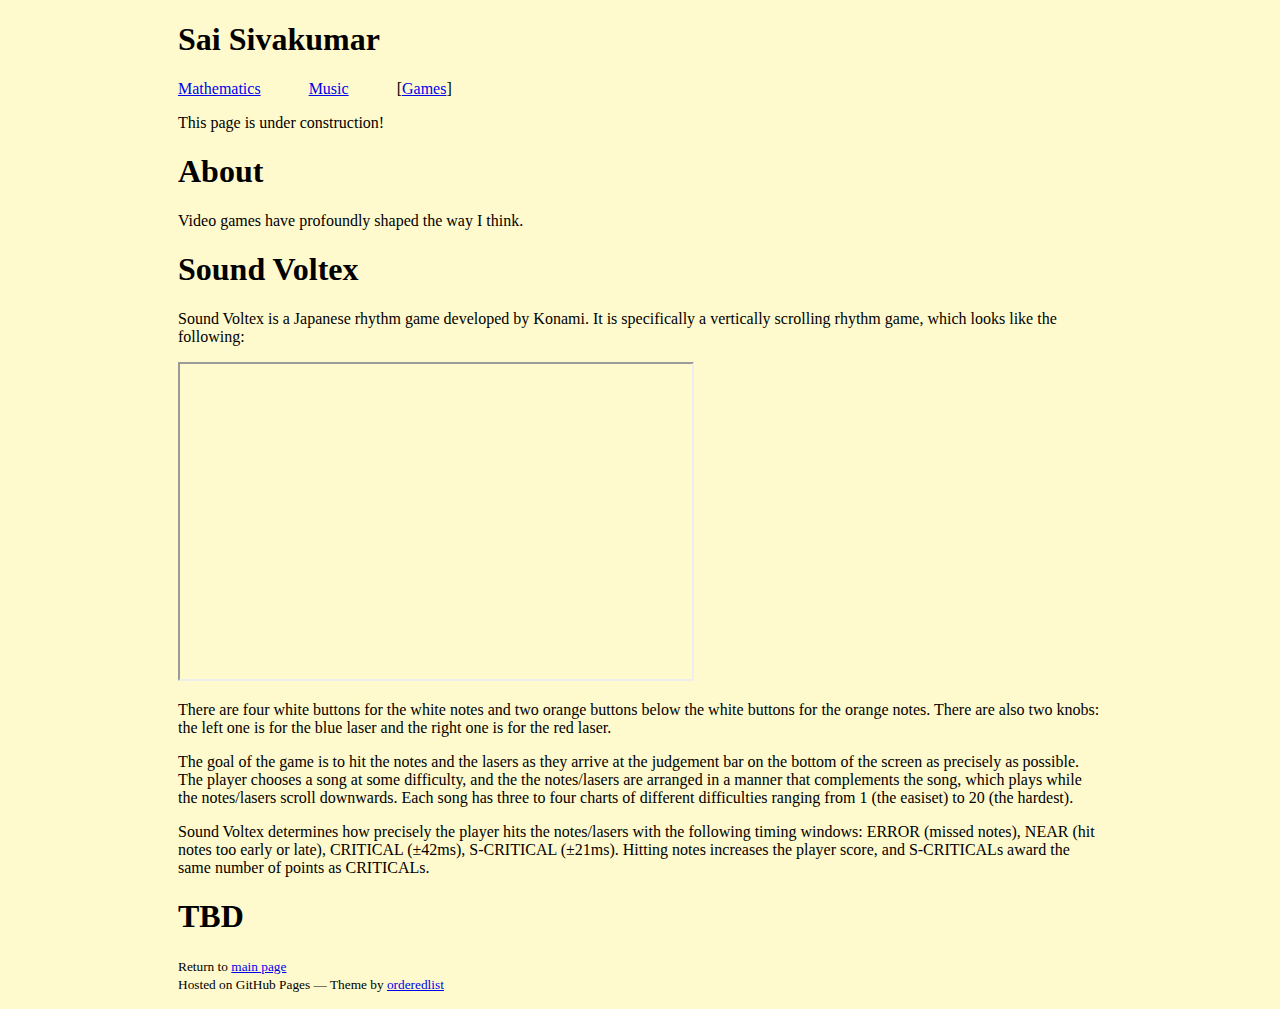
==== index.html @ e3c4ac56 "website first" ====
<!doctype html>
<html>
  <head>
    <meta charset="utf-8">
    <meta http-equiv="X-UA-Compatible" content="chrome=1">
    <title>sai sivakumar</title>
	<link rel="icon" type="image/x-icon" href="favicon.ico">
    <link rel="stylesheet" href="stylesheets/styles.css">
    <link rel="stylesheet" href="stylesheets/pygment_trac.css">
    <meta name="viewport" content="width=device-width">
    <!--[if lt IE 9]>
    <script src="//html5shiv.googlecode.com/svn/trunk/html5.js"></script>
    <![endif]-->
	<style>
	div {
	width: 924px;
	margin: auto;
	}
	</style>
  </head>
  <body style="background-color:lemonchiffon;">
    <div class="wrapper">
      <header>
        <h1>Sai Sivakumar</h1>
		<p><a href = "https://sivakumarsai.github.io">Mathematics</a>&emsp;&emsp;&emsp;<a href = "https://sivakumarsai.github.io/music">Music</a>&emsp;&emsp;&emsp;[<a href = "https://sivakumarsai.github.io/games">Games</a>]</p>
		<p>This page is under construction!</p>
      </header>
      <section>
        <h1>About</h1>
        <p>Video games have profoundly shaped the way I think.</p>
		<h1>Sound Voltex</h1>
		<p>Sound Voltex is a Japanese rhythm game developed by Konami. It is specifically a vertically scrolling rhythm game, which looks like the following:</p>
		<iframe width="512" height="315"
		src="https://www.youtube.com/embed/QxFUZrZ_sCM">
		</iframe>
		<p>There are four white buttons for the white notes and two orange buttons below the white buttons for the orange notes. There are also two knobs: the left one is for the blue laser and the right one is for the red laser.</p>
		<p>The goal of the game is to hit the notes and the lasers as they arrive at the judgement bar on the bottom of the screen as precisely as possible. The player chooses a song at some difficulty, and the the notes/lasers are arranged in a manner that complements the song, which plays while the notes/lasers scroll downwards. Each song has three to four charts of different difficulties ranging from 1 (the easiset) to 20 (the hardest).</p>
		<p>Sound Voltex determines how precisely the player hits the notes/lasers with the following timing windows: ERROR (missed notes), NEAR (hit notes too early or late), CRITICAL (±42ms), S-CRITICAL (±21ms). Hitting notes increases the player score, and S-CRITICALs award the same number of points as CRITICALs.</p>
		<h1>TBD</h1>
      </section>
      <footer>
        <p><small>Return to <a href="https://sivakumarsai.github.io">main page</a><br>Hosted on GitHub Pages &mdash; Theme by <a href="https://github.com/orderedlist">orderedlist</a></small></p>
      </footer>
    </div>
    <script src="javascripts/scale.fix.js"></script>
  </body>
</html>
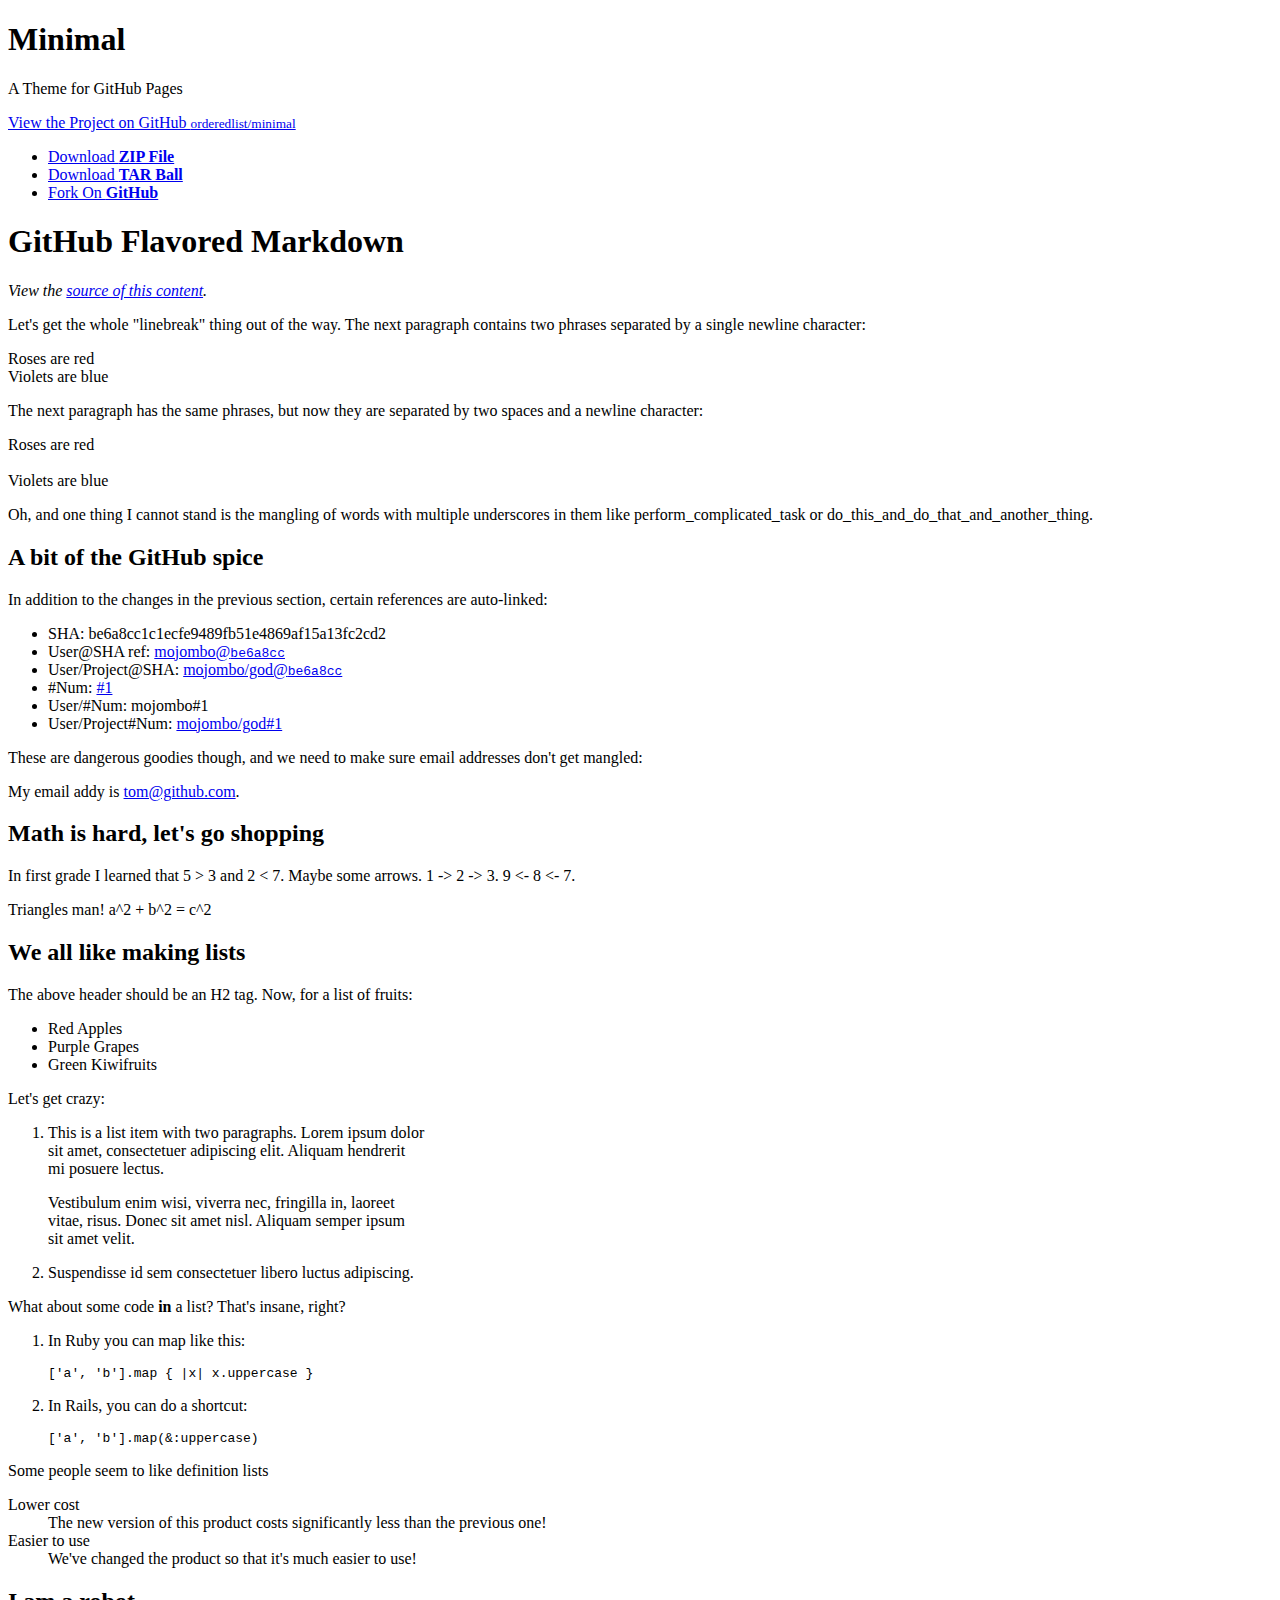
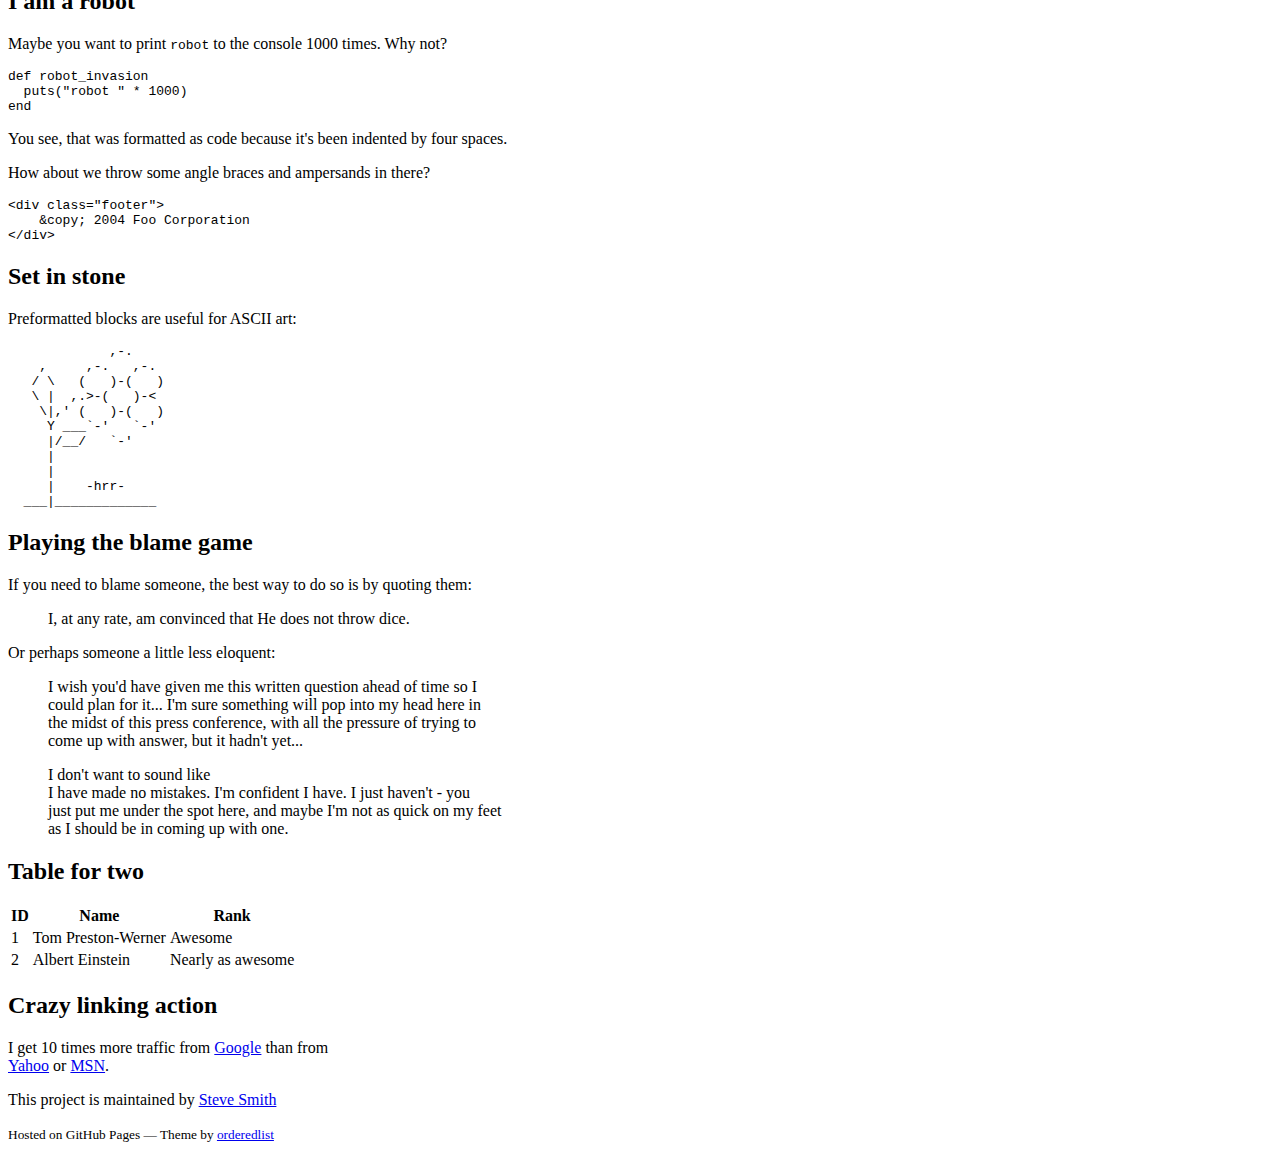
==== commit 6e25a047: "edit" ====
--- a/index.html
+++ b/index.html
@@ -3,45 +3,205 @@
   <head>
     <meta charset="utf-8">
     <meta http-equiv="X-UA-Compatible" content="chrome=1">
-    <title>sai sivakumar</title>
-	<link rel="icon" type="image/x-icon" href="favicon.ico">
+    <title>Minimal by Steve Smith</title>
+
     <link rel="stylesheet" href="stylesheets/styles.css">
     <link rel="stylesheet" href="stylesheets/pygment_trac.css">
     <meta name="viewport" content="width=device-width">
     <!--[if lt IE 9]>
     <script src="//html5shiv.googlecode.com/svn/trunk/html5.js"></script>
     <![endif]-->
-	<style>
-	div {
-	width: 924px;
-	margin: auto;
-	}
-	</style>
   </head>
-  <body style="background-color:lemonchiffon;">
+  <body>
     <div class="wrapper">
       <header>
-        <h1>Sai Sivakumar</h1>
-		<p><a href = "https://sivakumarsai.github.io">Mathematics</a>&emsp;&emsp;&emsp;<a href = "https://sivakumarsai.github.io/music">Music</a>&emsp;&emsp;&emsp;[<a href = "https://sivakumarsai.github.io/games">Games</a>]</p>
-		<p>This page is under construction!</p>
+        <h1>Minimal</h1>
+        <p>A Theme for GitHub Pages</p>
+        <p class="view"><a href="http://github.com/orderedlist/minimal">View the Project on GitHub <small>orderedlist/minimal</small></a></p>
+        <ul>
+          <li><a href="https://github.com/orderedlist/minimal/zipball/master">Download <strong>ZIP File</strong></a></li>
+          <li><a href="https://github.com/orderedlist/minimal/tarball/master">Download <strong>TAR Ball</strong></a></li>
+          <li><a href="http://github.com/orderedlist/minimal">Fork On <strong>GitHub</strong></a></li>
+        </ul>
       </header>
       <section>
-        <h1>About</h1>
-        <p>Video games have profoundly shaped the way I think.</p>
-		<h1>Sound Voltex</h1>
-		<p>Sound Voltex is a Japanese rhythm game developed by Konami. It is specifically a vertically scrolling rhythm game, which looks like the following:</p>
-		<iframe width="512" height="315"
-		src="https://www.youtube.com/embed/QxFUZrZ_sCM">
-		</iframe>
-		<p>There are four white buttons for the white notes and two orange buttons below the white buttons for the orange notes. There are also two knobs: the left one is for the blue laser and the right one is for the red laser.</p>
-		<p>The goal of the game is to hit the notes and the lasers as they arrive at the judgement bar on the bottom of the screen as precisely as possible. The player chooses a song at some difficulty, and the the notes/lasers are arranged in a manner that complements the song, which plays while the notes/lasers scroll downwards. Each song has three to four charts of different difficulties ranging from 1 (the easiset) to 20 (the hardest).</p>
-		<p>Sound Voltex determines how precisely the player hits the notes/lasers with the following timing windows: ERROR (missed notes), NEAR (hit notes too early or late), CRITICAL (±42ms), S-CRITICAL (±21ms). Hitting notes increases the player score, and S-CRITICALs award the same number of points as CRITICALs.</p>
-		<h1>TBD</h1>
+        <h1>GitHub Flavored Markdown</h1>
+
+        <p><em>View the <a href="http://github.github.com/github-flavored-markdown/sample_content.html">source of this content</a>.</em></p>
+
+        <p>Let's get the whole "linebreak" thing out of the way. The next paragraph contains two phrases separated by a single newline character:</p>
+
+        <p>Roses are red<br>
+        Violets are blue</p>
+
+        <p>The next paragraph has the same phrases, but now they are separated by two spaces and a newline character:</p>
+
+        <p>Roses are red<br><br>
+        Violets are blue</p>
+
+        <p>Oh, and one thing I cannot stand is the mangling of words with multiple underscores in them like perform_complicated_task or do_this_and_do_that_and_another_thing.</p>
+
+        <h2>A bit of the GitHub spice</h2>
+
+        <p>In addition to the changes in the previous section, certain references are auto-linked:</p>
+
+        <ul>
+          <li>SHA: be6a8cc1c1ecfe9489fb51e4869af15a13fc2cd2</li>
+          <li>User@SHA ref: <a href="https://github.com/mojombo/product/commit/be6a8cc1c1ecfe9489fb51e4869af15a13fc2cd2" class="commit-link">mojombo@<tt>be6a8cc</tt></a></li>
+          <li>User/Project@SHA: <a href="https://github.com/mojombo/god/commit/be6a8cc1c1ecfe9489fb51e4869af15a13fc2cd2" class="commit-link">mojombo/god@<tt>be6a8cc</tt></a></li>
+          <li>#Num: <a href="https://github.com/github/product/issues/1" class="issue-link" title="Baseline: What is up in the air right now?">#1</a></li>
+          <li>User/#Num: mojombo#1</li>
+          <li>User/Project#Num: <a href="https://github.com/mojombo/god/issues/1" class="issue-link" title="The server is not available (or you do not have permissions to access it)">mojombo/god#1</a></li>
+        </ul>
+
+        <p>These are dangerous goodies though, and we need to make sure email addresses don't get mangled:</p>
+
+        <p>My email addy is <a href="mailto:tom@github.com">tom@github.com</a>.</p>
+
+        <h2>Math is hard, let's go shopping</h2>
+
+        <p>In first grade I learned that 5 &gt; 3 and 2 &lt; 7. Maybe some arrows. 1 -&gt; 2 -&gt; 3. 9 &lt;- 8 &lt;- 7.</p>
+
+        <p>Triangles man! a^2 + b^2 = c^2</p>
+
+        <h2>We all like making lists</h2>
+
+        <p>The above header should be an H2 tag. Now, for a list of fruits:</p>
+
+        <ul>
+          <li>Red Apples</li>
+          <li>Purple Grapes</li>
+          <li>Green Kiwifruits</li>
+        </ul>
+
+        <p>Let's get crazy:</p>
+
+        <ol>
+          <li>
+            <p>This is a list item with two paragraphs. Lorem ipsum dolor<br>
+            sit amet, consectetuer adipiscing elit. Aliquam hendrerit<br>
+            mi posuere lectus.</p>
+
+            <p>Vestibulum enim wisi, viverra nec, fringilla in, laoreet<br>
+            vitae, risus. Donec sit amet nisl. Aliquam semper ipsum<br>
+            sit amet velit.</p>
+          </li>
+          <li><p>Suspendisse id sem consectetuer libero luctus adipiscing.</p></li>
+        </ol>
+
+        <p>What about some code <strong>in</strong> a list? That's insane, right?</p>
+
+        <ol>
+          <li>
+            <p>In Ruby you can map like this:</p>
+
+            <pre><code>['a', 'b'].map { |x| x.uppercase }</code></pre>
+          </li>
+          <li>
+            <p>In Rails, you can do a shortcut:</p>
+
+            <pre><code>['a', 'b'].map(&amp;:uppercase)</code></pre>
+          </li>
+        </ol>
+
+        <p>Some people seem to like definition lists</p>
+
+        <dl>
+          <dt>Lower cost</dt>
+          <dd>The new version of this product costs significantly less than the previous one!</dd>
+          <dt>Easier to use</dt>
+          <dd>We've changed the product so that it's much easier to use!</dd>
+        </dl>
+
+        <h2>I am a robot</h2>
+
+        <p>Maybe you want to print <code>robot</code> to the console 1000 times. Why not?</p>
+
+        <pre><code>def robot_invasion
+  puts("robot " * 1000)
+end
+</code></pre>
+
+        <p>You see, that was formatted as code because it's been indented by four spaces.</p>
+
+        <p>How about we throw some angle braces and ampersands in there?</p>
+
+        <pre><code>&lt;div class="footer"&gt;
+    &amp;copy; 2004 Foo Corporation
+&lt;/div&gt;
+</code></pre>
+
+        <h2>Set in stone</h2>
+
+        <p>Preformatted blocks are useful for ASCII art:</p>
+
+        <pre>             ,-.
+    ,     ,-.   ,-.
+   / \   (   )-(   )
+   \ |  ,.&gt;-(   )-&lt;
+    \|,' (   )-(   )
+     Y ___`-'   `-'
+     |/__/   `-'
+     |
+     |
+     |    -hrr-
+  ___|_____________
+</pre>
+
+        <h2>Playing the blame game</h2>
+
+        <p>If you need to blame someone, the best way to do so is by quoting them:</p>
+
+        <blockquote>
+        <p>I, at any rate, am convinced that He does not throw dice.</p>
+        </blockquote>
+
+        <p>Or perhaps someone a little less eloquent:</p>
+
+        <blockquote>
+        <p>I wish you'd have given me this written question ahead of time so I<br>
+        could plan for it... I'm sure something will pop into my head here in<br>
+        the midst of this press conference, with all the pressure of trying to<br>
+        come up with answer, but it hadn't yet...</p>
+
+        <p>I don't want to sound like<br>
+        I have made no mistakes. I'm confident I have. I just haven't - you<br>
+        just put me under the spot here, and maybe I'm not as quick on my feet<br>
+        as I should be in coming up with one.</p>
+        </blockquote>
+
+        <h2>Table for two</h2>
+
+        <table>
+          <tbody>
+        <tr>
+            <th>ID</th>
+        <th>Name</th>
+        <th>Rank</th>
+          </tr>
+          <tr>
+            <td>1</td>
+        <td>Tom Preston-Werner</td>
+        <td>Awesome</td>
+          </tr>
+          <tr>
+            <td>2</td>
+        <td>Albert Einstein</td>
+        <td>Nearly as awesome</td>
+          </tr>
+        </tbody>
+        </table>
+
+        <h2>Crazy linking action</h2>
+
+        <p>I get 10 times more traffic from <a href="http://google.com/" title="Google">Google</a> than from<br>
+        <a href="http://search.yahoo.com/" title="Yahoo Search">Yahoo</a> or <a href="http://search.msn.com/" title="MSN Search">MSN</a>.</p>
       </section>
       <footer>
-        <p><small>Return to <a href="https://sivakumarsai.github.io">main page</a><br>Hosted on GitHub Pages &mdash; Theme by <a href="https://github.com/orderedlist">orderedlist</a></small></p>
+        <p>This project is maintained by <a href="http://github.com/orderedlist">Steve Smith</a></p>
+        <p><small>Hosted on GitHub Pages &mdash; Theme by <a href="https://github.com/orderedlist">orderedlist</a></small></p>
       </footer>
     </div>
     <script src="javascripts/scale.fix.js"></script>
   </body>
-</html>+</html>
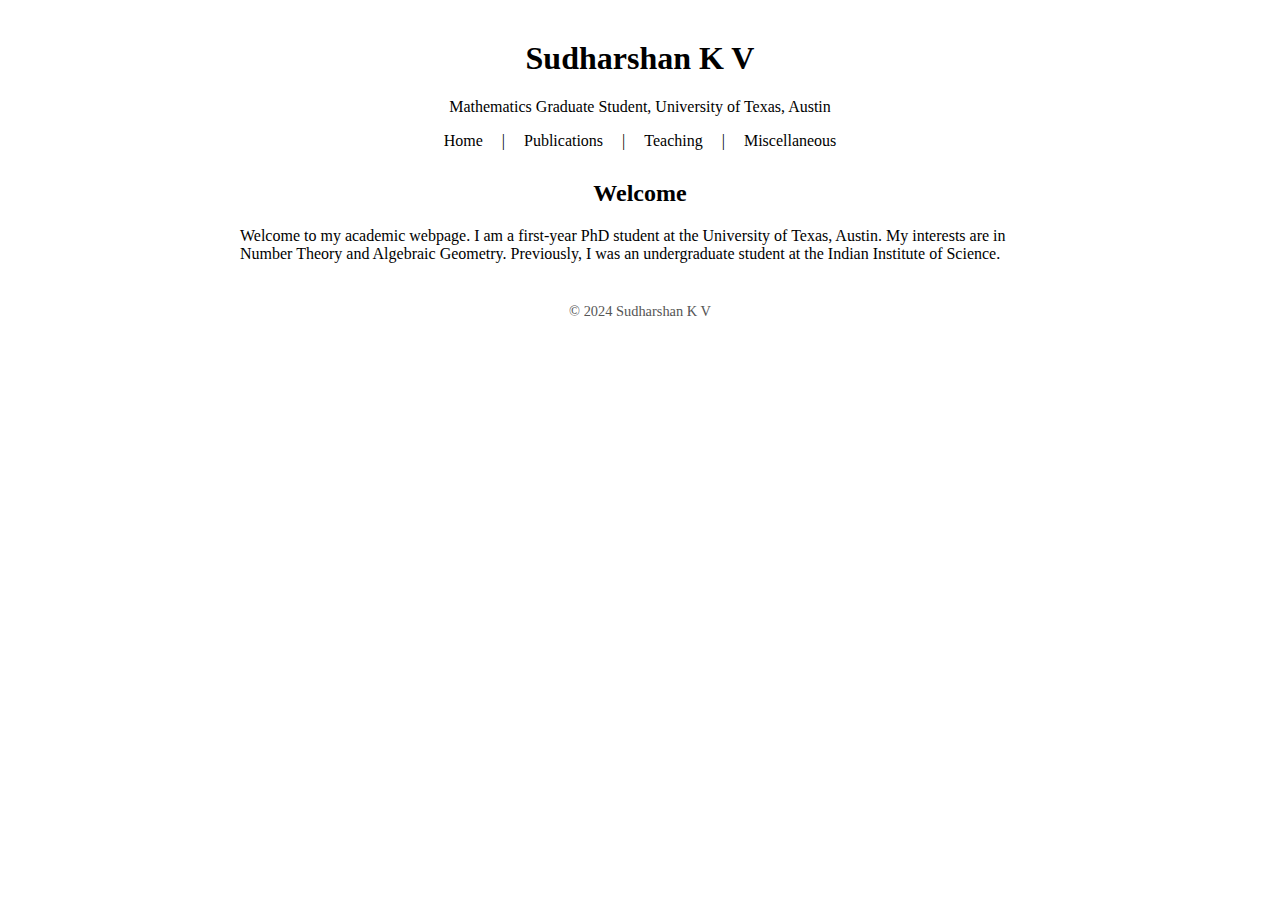
==== commit eab0516e: "home page modification" ====
--- a/index.html
+++ b/index.html
@@ -1,207 +1,54 @@
-<!doctype html>
-<html>
-  <head>
-    <meta charset="utf-8">
-    <meta http-equiv="X-UA-Compatible" content="chrome=1">
-    <title>Minimal by Steve Smith</title>
-
-    <link rel="stylesheet" href="stylesheets/styles.css">
-    <link rel="stylesheet" href="stylesheets/pygment_trac.css">
-    <meta name="viewport" content="width=device-width">
-    <!--[if lt IE 9]>
-    <script src="//html5shiv.googlecode.com/svn/trunk/html5.js"></script>
-    <![endif]-->
-  </head>
-  <body>
-    <div class="wrapper">
-      <header>
-        <h1>Minimal</h1>
-        <p>A Theme for GitHub Pages</p>
-        <p class="view"><a href="http://github.com/orderedlist/minimal">View the Project on GitHub <small>orderedlist/minimal</small></a></p>
-        <ul>
-          <li><a href="https://github.com/orderedlist/minimal/zipball/master">Download <strong>ZIP File</strong></a></li>
-          <li><a href="https://github.com/orderedlist/minimal/tarball/master">Download <strong>TAR Ball</strong></a></li>
-          <li><a href="http://github.com/orderedlist/minimal">Fork On <strong>GitHub</strong></a></li>
-        </ul>
-      </header>
-      <section>
-        <h1>GitHub Flavored Markdown</h1>
-
-        <p><em>View the <a href="http://github.github.com/github-flavored-markdown/sample_content.html">source of this content</a>.</em></p>
-
-        <p>Let's get the whole "linebreak" thing out of the way. The next paragraph contains two phrases separated by a single newline character:</p>
-
-        <p>Roses are red<br>
-        Violets are blue</p>
-
-        <p>The next paragraph has the same phrases, but now they are separated by two spaces and a newline character:</p>
-
-        <p>Roses are red<br><br>
-        Violets are blue</p>
-
-        <p>Oh, and one thing I cannot stand is the mangling of words with multiple underscores in them like perform_complicated_task or do_this_and_do_that_and_another_thing.</p>
-
-        <h2>A bit of the GitHub spice</h2>
-
-        <p>In addition to the changes in the previous section, certain references are auto-linked:</p>
-
-        <ul>
-          <li>SHA: be6a8cc1c1ecfe9489fb51e4869af15a13fc2cd2</li>
-          <li>User@SHA ref: <a href="https://github.com/mojombo/product/commit/be6a8cc1c1ecfe9489fb51e4869af15a13fc2cd2" class="commit-link">mojombo@<tt>be6a8cc</tt></a></li>
-          <li>User/Project@SHA: <a href="https://github.com/mojombo/god/commit/be6a8cc1c1ecfe9489fb51e4869af15a13fc2cd2" class="commit-link">mojombo/god@<tt>be6a8cc</tt></a></li>
-          <li>#Num: <a href="https://github.com/github/product/issues/1" class="issue-link" title="Baseline: What is up in the air right now?">#1</a></li>
-          <li>User/#Num: mojombo#1</li>
-          <li>User/Project#Num: <a href="https://github.com/mojombo/god/issues/1" class="issue-link" title="The server is not available (or you do not have permissions to access it)">mojombo/god#1</a></li>
-        </ul>
-
-        <p>These are dangerous goodies though, and we need to make sure email addresses don't get mangled:</p>
-
-        <p>My email addy is <a href="mailto:tom@github.com">tom@github.com</a>.</p>
-
-        <h2>Math is hard, let's go shopping</h2>
-
-        <p>In first grade I learned that 5 &gt; 3 and 2 &lt; 7. Maybe some arrows. 1 -&gt; 2 -&gt; 3. 9 &lt;- 8 &lt;- 7.</p>
-
-        <p>Triangles man! a^2 + b^2 = c^2</p>
-
-        <h2>We all like making lists</h2>
-
-        <p>The above header should be an H2 tag. Now, for a list of fruits:</p>
-
-        <ul>
-          <li>Red Apples</li>
-          <li>Purple Grapes</li>
-          <li>Green Kiwifruits</li>
-        </ul>
-
-        <p>Let's get crazy:</p>
-
-        <ol>
-          <li>
-            <p>This is a list item with two paragraphs. Lorem ipsum dolor<br>
-            sit amet, consectetuer adipiscing elit. Aliquam hendrerit<br>
-            mi posuere lectus.</p>
-
-            <p>Vestibulum enim wisi, viverra nec, fringilla in, laoreet<br>
-            vitae, risus. Donec sit amet nisl. Aliquam semper ipsum<br>
-            sit amet velit.</p>
-          </li>
-          <li><p>Suspendisse id sem consectetuer libero luctus adipiscing.</p></li>
-        </ol>
-
-        <p>What about some code <strong>in</strong> a list? That's insane, right?</p>
-
-        <ol>
-          <li>
-            <p>In Ruby you can map like this:</p>
-
-            <pre><code>['a', 'b'].map { |x| x.uppercase }</code></pre>
-          </li>
-          <li>
-            <p>In Rails, you can do a shortcut:</p>
-
-            <pre><code>['a', 'b'].map(&amp;:uppercase)</code></pre>
-          </li>
-        </ol>
-
-        <p>Some people seem to like definition lists</p>
-
-        <dl>
-          <dt>Lower cost</dt>
-          <dd>The new version of this product costs significantly less than the previous one!</dd>
-          <dt>Easier to use</dt>
-          <dd>We've changed the product so that it's much easier to use!</dd>
-        </dl>
-
-        <h2>I am a robot</h2>
-
-        <p>Maybe you want to print <code>robot</code> to the console 1000 times. Why not?</p>
-
-        <pre><code>def robot_invasion
-  puts("robot " * 1000)
-end
-</code></pre>
-
-        <p>You see, that was formatted as code because it's been indented by four spaces.</p>
-
-        <p>How about we throw some angle braces and ampersands in there?</p>
-
-        <pre><code>&lt;div class="footer"&gt;
-    &amp;copy; 2004 Foo Corporation
-&lt;/div&gt;
-</code></pre>
-
-        <h2>Set in stone</h2>
-
-        <p>Preformatted blocks are useful for ASCII art:</p>
-
-        <pre>             ,-.
-    ,     ,-.   ,-.
-   / \   (   )-(   )
-   \ |  ,.&gt;-(   )-&lt;
-    \|,' (   )-(   )
-     Y ___`-'   `-'
-     |/__/   `-'
-     |
-     |
-     |    -hrr-
-  ___|_____________
-</pre>
-
-        <h2>Playing the blame game</h2>
-
-        <p>If you need to blame someone, the best way to do so is by quoting them:</p>
-
-        <blockquote>
-        <p>I, at any rate, am convinced that He does not throw dice.</p>
-        </blockquote>
-
-        <p>Or perhaps someone a little less eloquent:</p>
-
-        <blockquote>
-        <p>I wish you'd have given me this written question ahead of time so I<br>
-        could plan for it... I'm sure something will pop into my head here in<br>
-        the midst of this press conference, with all the pressure of trying to<br>
-        come up with answer, but it hadn't yet...</p>
-
-        <p>I don't want to sound like<br>
-        I have made no mistakes. I'm confident I have. I just haven't - you<br>
-        just put me under the spot here, and maybe I'm not as quick on my feet<br>
-        as I should be in coming up with one.</p>
-        </blockquote>
-
-        <h2>Table for two</h2>
-
-        <table>
-          <tbody>
-        <tr>
-            <th>ID</th>
-        <th>Name</th>
-        <th>Rank</th>
-          </tr>
-          <tr>
-            <td>1</td>
-        <td>Tom Preston-Werner</td>
-        <td>Awesome</td>
-          </tr>
-          <tr>
-            <td>2</td>
-        <td>Albert Einstein</td>
-        <td>Nearly as awesome</td>
-          </tr>
-        </tbody>
-        </table>
-
-        <h2>Crazy linking action</h2>
-
-        <p>I get 10 times more traffic from <a href="http://google.com/" title="Google">Google</a> than from<br>
-        <a href="http://search.yahoo.com/" title="Yahoo Search">Yahoo</a> or <a href="http://search.msn.com/" title="MSN Search">MSN</a>.</p>
-      </section>
-      <footer>
-        <p>This project is maintained by <a href="http://github.com/orderedlist">Steve Smith</a></p>
-        <p><small>Hosted on GitHub Pages &mdash; Theme by <a href="https://github.com/orderedlist">orderedlist</a></small></p>
-      </footer>
+<!DOCTYPE html>
+<html lang="en">
+<head>
+    <meta charset="UTF-8">
+    <meta name="viewport" content="width=device-width, initial-scale=1.0">
+    <title>Sudharshan K V</title>
+    <style>
+        body {
+            font-family: serif;
+            margin: 40px auto;
+            padding: 0 20px;
+            max-width: 800px;
+            background-color: #fff;
+            color: #000;
+        }
+        h1, h2 {
+            text-align: center;
+        }
+        .nav {
+            text-align: center;
+            margin-bottom: 30px;
+        }
+        .nav a {
+            margin: 0 15px;
+            text-decoration: none;
+            color: #000;
+        }
+        footer {
+            text-align: center;
+            margin-top: 40px;
+            font-size: 0.9em;
+            color: #555;
+        }
+    </style>
+</head>
+<body>
+    <h1>Sudharshan K V</h1>
+    <p style="text-align: center;">Mathematics Graduate Student, University of Texas, Austin</p>
+    
+    <div class="nav">
+        <a href="index.html">Home</a> |
+        <a href="publications.html">Publications</a> |
+        <a href="teaching.html">Teaching</a> |
+        <a href="misc.html">Miscellaneous</a>
     </div>
-    <script src="javascripts/scale.fix.js"></script>
-  </body>
+    
+    <h2>Welcome</h2>
+    <p>Welcome to my academic webpage. I am a first-year PhD student at the University of Texas, Austin. My interests are in Number Theory and Algebraic Geometry. Previously, I was an undergraduate student at the Indian Institute of Science.</p>
+    
+    <footer>
+        &copy; 2024 Sudharshan K V
+    </footer>
+</body>
 </html>
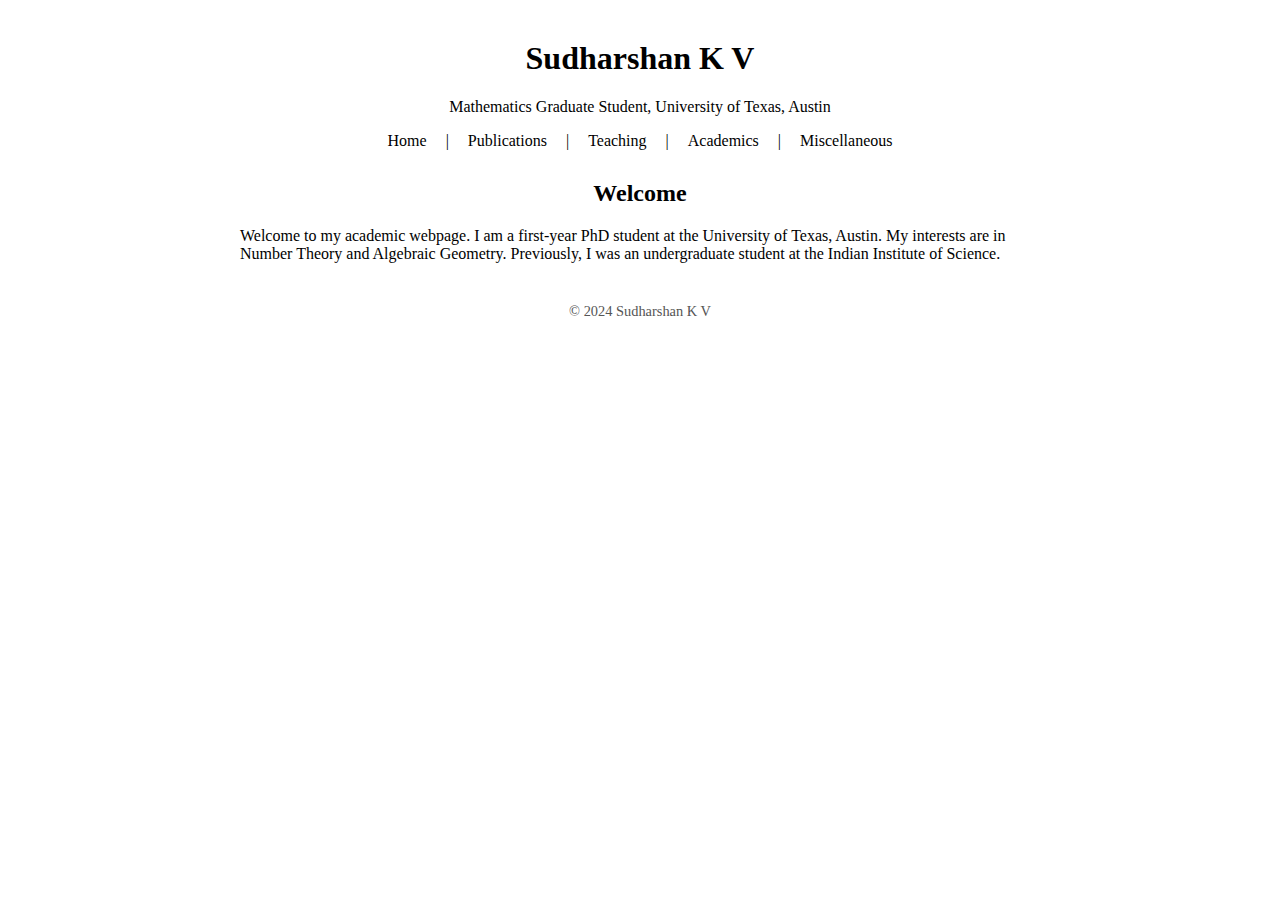
==== commit 59ae9ec9: "update academic" ====
--- a/index.html
+++ b/index.html
@@ -41,7 +41,8 @@
         <a href="index.html">Home</a> |
         <a href="publications.html">Publications</a> |
         <a href="teaching.html">Teaching</a> |
-        <a href="misc.html">Miscellaneous</a>
+	<a href="academic.html">Academics</a>  |
+	<a href="misc.html">Miscellaneous</a>
     </div>
     
     <h2>Welcome</h2>
